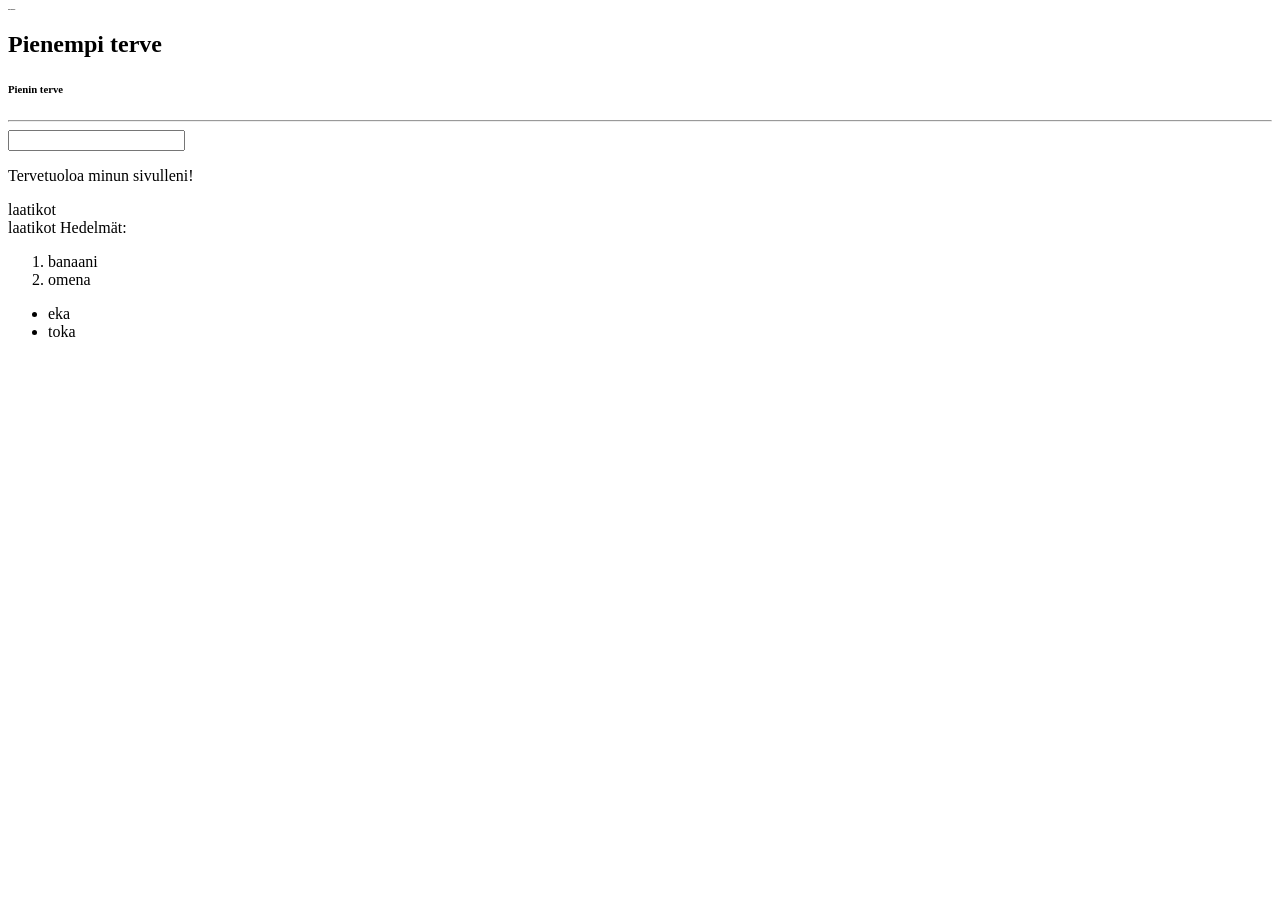
==== index.html @ 3abc023a "loin kotisivun ja readme tiedoston" ====
<html>

    <head>
        <title>Kotisivut</title>
    </head>

    <body>
        <h1 style="font-size: 2pt;">Terve!</h1>
        <h2>Pienempi terve</h2>
        <h6>Pienin terve</h6>

        <hr>
        <input>
        <br>

        <p>Tervetuoloa minun sivulleni!</p>

        <div>
            laatikot
        </div>

        <div>
            laatikot
            Hedelmät:
            <ol>
                <li>banaani</li>
                <li>omena</li>
            </ol>
        </div>

        <ul>
            <li>eka</li>
            <li>toka</li>
        </ul>

    </body>

</html>
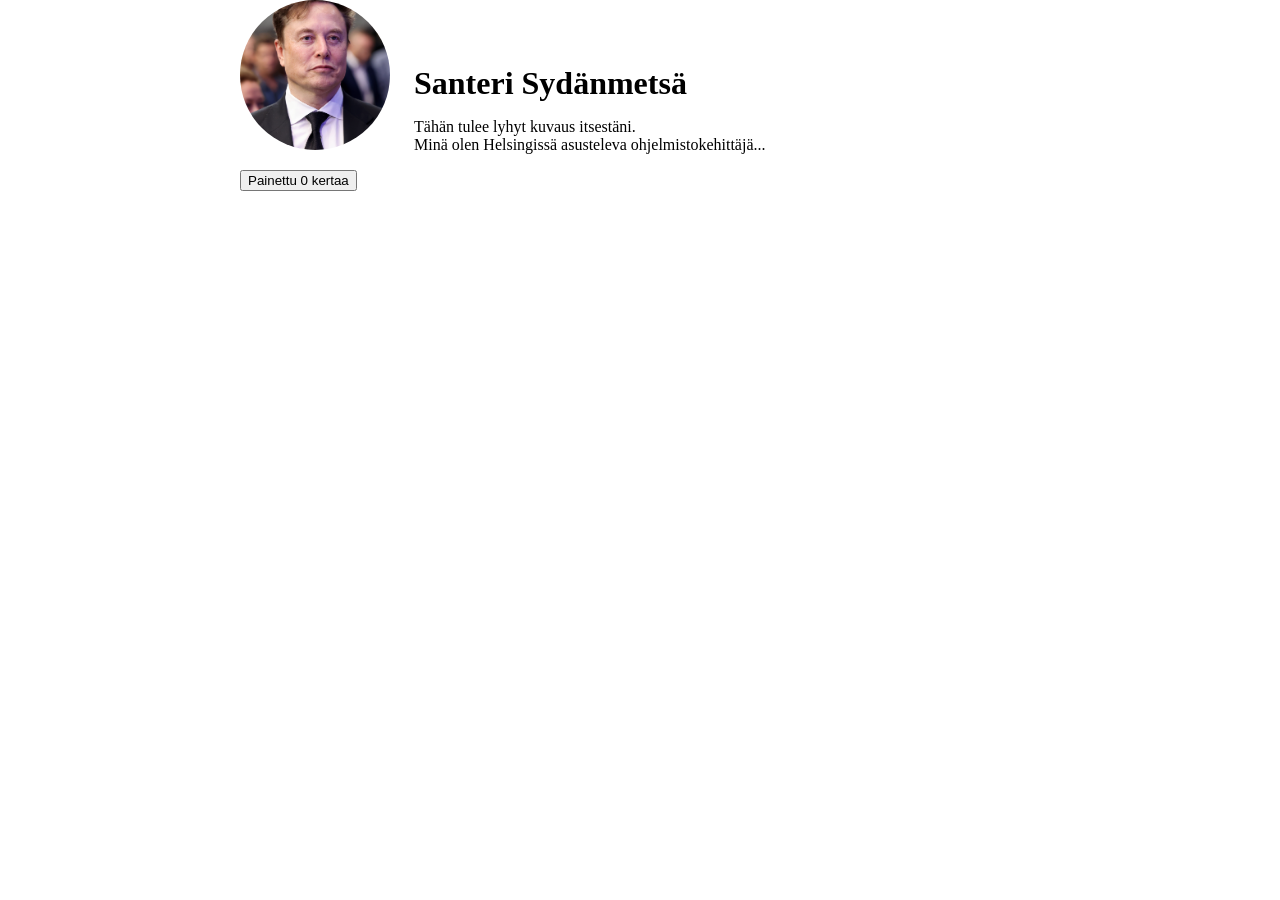
==== commit cfa9a9c7: "15.9 muutokset" ====
--- a/index.html
+++ b/index.html
@@ -1,37 +1,48 @@
+<!DOCTYPE html>
 <html>
 
     <head>
-        <title>Kotisivut</title>
+        <title>CV Santeri</title>
+        <link rel="stylesheet" href="./index.css" />
     </head>
 
     <body>
-        <h1 style="font-size: 2pt;">Terve!</h1>
-        <h2>Pienempi terve</h2>
-        <h6>Pienin terve</h6>
 
-        <hr>
-        <input>
-        <br>
+        <div id="heading-container">
 
-        <p>Tervetuoloa minun sivulleni!</p>
+            <div id="image-container">
+                <img id="profile-pic" src="./image.png" />
+            </div>
 
-        <div>
-            laatikot
+            <div id="name-and-description-container">
+                <h1>Santeri Sydänmetsä</h1>
+                <p>
+                    Tähän tulee lyhyt kuvaus itsestäni.
+                    <br>
+                    Minä olen Helsingissä asusteleva ohjelmistokehittäjä...
+                </p>
+            </div>
+
         </div>
 
-        <div>
-            laatikot
-            Hedelmät:
-            <ol>
-                <li>banaani</li>
-                <li>omena</li>
-            </ol>
-        </div>
+        <button id="counter-button">
+            Painettu 0 kertaa    
+        </button>
 
-        <ul>
-            <li>eka</li>
-            <li>toka</li>
-        </ul>
+        <script>
+            const button = document.getElementById("counter-button");
+            let count = 0;
+
+            button.onclick = () => {
+                count += 1;
+
+                if (count === 10) {
+                    count = 0;
+                }
+
+                button.innerText = `Painettu ${count} kertaa`;
+            };
+        </script>
 
     </body>
 
--- a/index.css
+++ b/index.css
@@ -0,0 +1,29 @@
+body {
+    width: 800px;
+    margin: auto;
+}
+
+#image-container {
+    display: inline-block;
+    margin-right: 20px;
+}
+
+#image-container img {
+    border-radius: 50%;
+    height: 150px;
+    width: 150px;
+    object-fit: cover;
+}
+
+#name-and-description-container {
+    display: inline-block;
+}
+
+#name-and-description-container h1 {
+    margin-bottom: 0px;
+}
+
+
+img#profile-pic {
+
+}
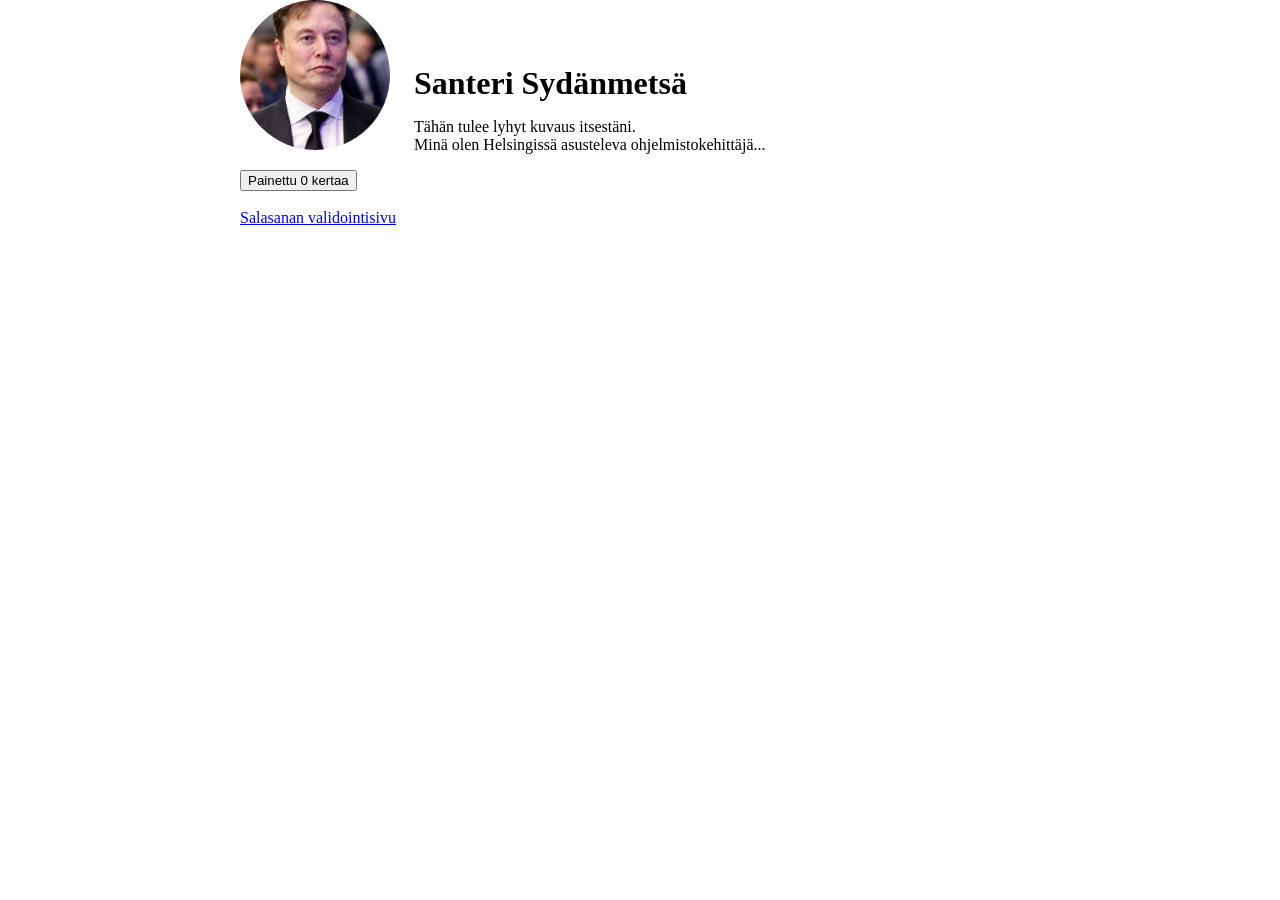
==== commit aff97bc6: "lisätty salasana sivu" ====
--- a/index.html
+++ b/index.html
@@ -29,6 +29,10 @@
             Painettu 0 kertaa    
         </button>
 
+        <br><br>
+
+        <a href="password.html">Salasanan validointisivu</a>
+
         <script>
             const button = document.getElementById("counter-button");
             let count = 0;
